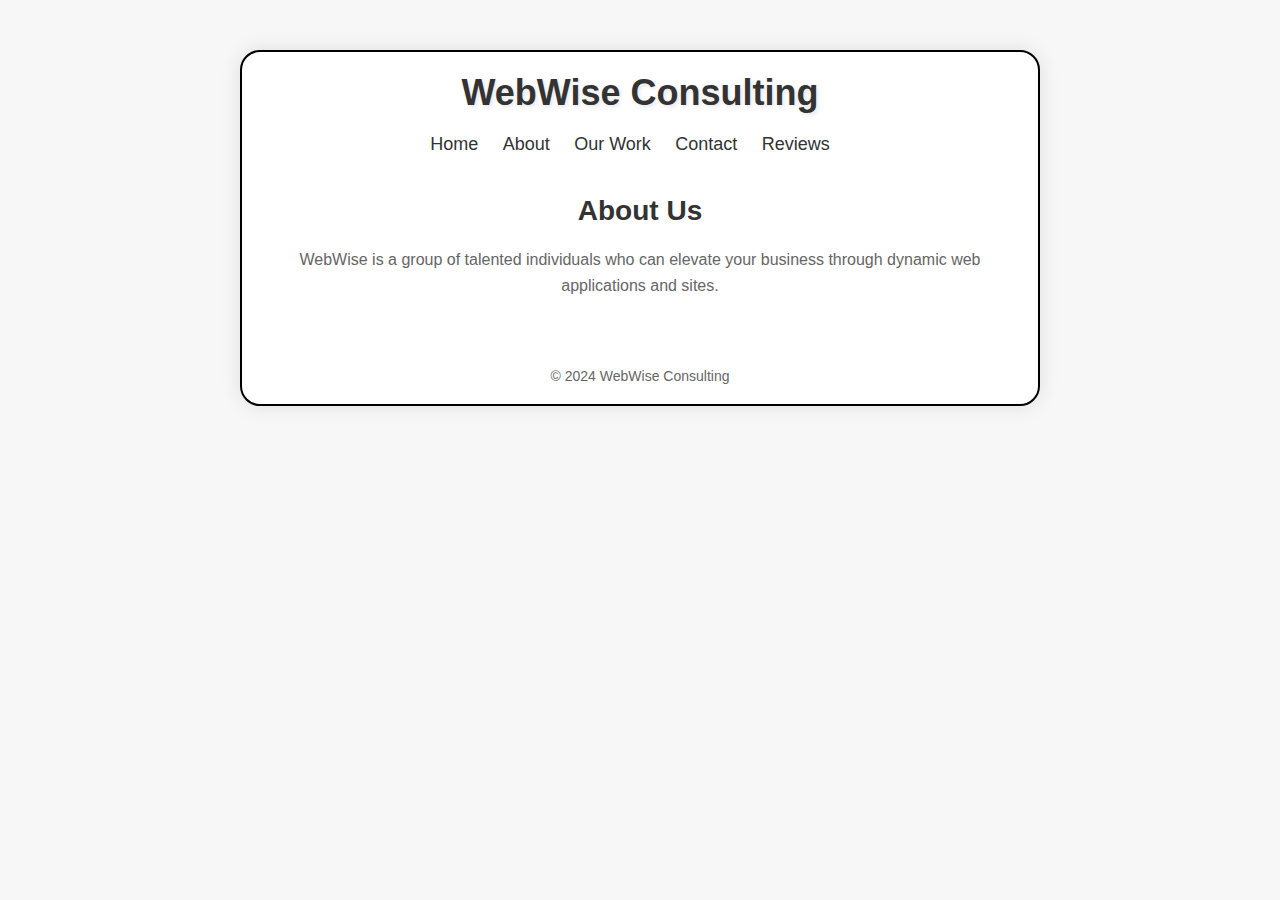
==== about.html @ c322a9f9 "First Command" ====
<!DOCTYPE html>
<html lang="en">
<head>
  <meta charset="UTF-8">
  <meta name="viewport" content="width=device-width, initial-scale=1.0">
  <title>About - WebWise Consulting</title>
  <link rel="stylesheet" href="styles.css">
</head>
<body>
  <div class="container">
    <header>
      <h1>WebWise Consulting</h1>
    </header>
    <nav>
      <ul>
        <li><a href="index.html">Home</a></li>
        <li><a href="about.html">About</a></li>
        <li><a href="ourwork.html">Our Work</a></li>
        <li><a href="contact.html">Contact</a></li>
        <li><a href="reviews.html">Reviews</a></li>

      </ul>
    </nav>
    <main>
      <h2>About Us</h2>
      <p>WebWise is a group of talented individuals who can elevate your business through dynamic web applications and sites. </p>
    </main>
    <footer>
      <p>&copy; 2024 WebWise Consulting</p>
    </footer>
  </div>
  <script src="script.js"></script>
</body>
</html>
---- styles.css ----
/* Reset CSS */
* {
  margin: 0;
  padding: 0;
  box-sizing: border-box;
}

/* Body styles */
body {
  font-family: Arial, sans-serif;
  background-color: #f7f7f7;
  display: flex;
  justify-content: center;
  align-items: center;
}

/* Container styles */
.container {
  max-width: 800px;
  margin: 50px auto;
  background-color: #ffffff;
  padding: 20px;
  border: 2px solid #000000;
  border-radius: 20px;
  box-shadow: 0 0 20px rgba(0, 0, 0, 0.1);
  text-align: center;
}

/* Header styles */
header h1 {
  font-size: 36px;
  margin-bottom: 20px;
  color: #333333;
  text-shadow: 2px 2px 4px rgba(0, 0, 0, 0.1);
}

/* Navigation styles */
nav ul {
  list-style-type: none;
  padding: 0;
  margin: 20px 0;
}

nav ul li {
  display: inline;
  margin-right: 20px;
}

nav ul li a {
  text-decoration: none;
  color: #333333;
  font-size: 18px;
  transition: color 0.3s ease-in-out;
}

nav ul li a:hover {
  color: #ff6600;
}

/* Main content styles */
main {
  padding: 20px 0;
}

main h2 {
  font-size: 28px;
  color: #333333;
  margin-bottom: 20px;
}

main p {
  color: #666666;
  line-height: 1.6;
}

/* Footer styles */
footer {
  margin-top: 50px;
  font-size: 14px;
  color: #666666;
}

/* Animation */
@keyframes fadeIn {
  from {
    opacity: 0;
    transform: translateY(-20px);
  }
  to {
    opacity: 1;
    transform: translateY(0);
  }
}

.fade-in {
  animation: fadeIn 1s ease-out forwards;
}
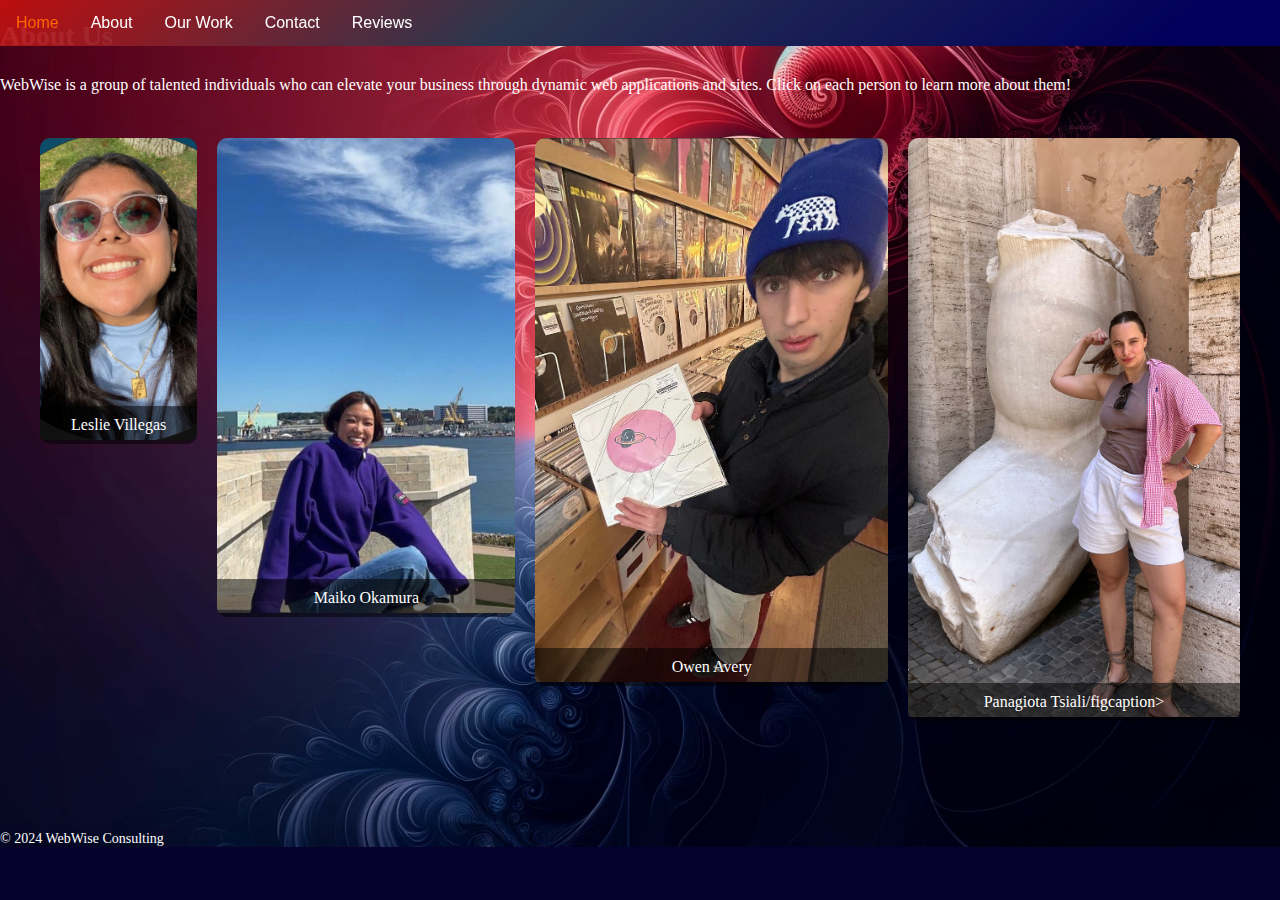
==== commit 037338be: "about page updated" ====
--- a/about.html
+++ b/about.html
@@ -3,14 +3,10 @@
 <head>
   <meta charset="UTF-8">
   <meta name="viewport" content="width=device-width, initial-scale=1.0">
-  <title>About - WebWise Consulting</title>
   <link rel="stylesheet" href="styles.css">
 </head>
 <body>
   <div class="container">
-    <header>
-      <h1>WebWise Consulting</h1>
-    </header>
     <nav>
       <ul>
         <li><a href="index.html">Home</a></li>
@@ -23,7 +19,34 @@
     </nav>
     <main>
       <h2>About Us</h2>
-      <p>WebWise is a group of talented individuals who can elevate your business through dynamic web applications and sites. </p>
+      <p>WebWise is a group of talented individuals who can elevate your business through dynamic web applications and sites. Click on each person to learn more about them!</p>
+      <div class="image-gallery">
+        <a href="https://www.linkedin.com/in/lesliemichellvillegas/" target="_blank">
+          <figure>
+            <img src="lesley.jpg" alt="Description1">
+            <figcaption>Leslie Villegas</figcaption>
+          </figure>
+        </a>
+        <a href="https://www.linkedin.com/in/maiko-okamura/" target="_blank">
+          <figure>
+            <img src="maiko.jpg" alt="Description2">
+            <figcaption>Maiko Okamura</figcaption>
+          </figure>
+        </a>
+        <a href="https://www.linkedin.com/in/owen-averyy/" target="_blank">
+          <figure>
+            <img src="owen.jpg" alt="Owen Avery">
+            <figcaption>Owen Avery</figcaption>
+          </figure>
+        </a>
+        <a href="https://www.linkedin.com/in/panagiota-tsiali/" target="_blank">
+          <figure>
+            <img src="giota.jpg" alt="Description4">
+            <figcaption>Panagiota Tsiali/figcaption>
+          </figure>
+        </a>
+      </div>
+      
     </main>
     <footer>
       <p>&copy; 2024 WebWise Consulting</p>
--- a/styles.css
+++ b/styles.css
@@ -4,53 +4,97 @@
   padding: 0;
   box-sizing: border-box;
 }
+@import url('https://fonts.googleapis.com/css2?family=Ubuntu:ital,wght@0,300;0,400;0,500;0,700;1,300;1,400;1,500;1,700&display=swap');
+
+
+
 
 /* Body styles */
+
 body {
-  font-family: Arial, sans-serif;
-  background-color: #f7f7f7;
+  font-family: 'Ubuntu';
+  background-image: url('logo.png');  /* Sets the background image */
+  background-color: #07012d;          /* Fallback color if the image fails to load */
+  background-size: cover;             /* Scales the background image to cover the entire area */
+  background-position: center;        /* Centers the background image */
+  background-repeat: no-repeat;       /* Prevents the background image from repeating */
+  color: #ffffff;
+  margin: 0;                          /* Resets margin */
+  padding: 0;                         /* Resets padding */
+}
+
+MainContent {
   display: flex;
   justify-content: center;
   align-items: center;
-}
-
-/* Container styles */
-.container {
-  max-width: 800px;
-  margin: 50px auto;
-  background-color: #ffffff;
-  padding: 20px;
-  border: 2px solid #000000;
-  border-radius: 20px;
-  box-shadow: 0 0 20px rgba(0, 0, 0, 0.1);
-  text-align: center;
-}
-
-/* Header styles */
-header h1 {
+  background-color: #f85858;  
+}
+nav ul li a{
+  font-weight: 700;
+ 
+
+}
+ h1, h2, p{
+  color:#ffffff
+ }
+ h1{
+  font-weight: 700;
+ }
+ h2{
+  font-style: normal;
+ }
+ p{
+  font-weight: 50;
+  font: size 16px;
+  color: #ffffff;
+ }
+ 
+
+  .newBody{
+    
+  max-width: fit-content;
+  margin-left: auto;
+  margin-right: auto;
+  padding: 100px;
   font-size: 36px;
-  margin-bottom: 20px;
-  color: #333333;
-  text-shadow: 2px 2px 4px rgba(0, 0, 0, 0.1);
-}
-
+  margin-bottom: 10px;
+  /* color: #563232;
+  text-shadow: 2px 2px 4px rgba(0, 0, 0, 0.1); */
+  /* font-family: "Ubuntu", sans-serif;
+  font-weight: 300;
+  font-style: normal; */
+ }
+ 
 /* Navigation styles */
 nav ul {
   list-style-type: none;
+  margin: 0;
   padding: 0;
-  margin: 20px 0;
+  overflow: hidden;
+  background: linear-gradient(141deg, rgba(198, 15, 15, 0.926) 0%, rgb(43, 54, 78) 40%, rgb(1, 1, 91) 90%);
+  position: fixed;
+  top: 0;
+  width: 100%;
+ 
 }
 
 nav ul li {
-  display: inline;
-  margin-right: 20px;
+  float: left;
+  /* border-right: 1px solid #bbb; */
 }
 
 nav ul li a {
+  display: block;
+  color: #ffffff;
+  text-align: center;
+  padding: 14px 16px;
   text-decoration: none;
-  color: #333333;
-  font-size: 18px;
-  transition: color 0.3s ease-in-out;
+  font-family: "Ubuntu", sans-serif;
+  font-weight: 400;
+  font-style: normal;
+  /* transition: color 0.3s ease-in-out;
+  background-color: rgb(0, 138, 140); */
+  
 }
 
 nav ul li a:hover {
@@ -64,12 +108,12 @@
 
 main h2 {
   font-size: 28px;
-  color: #333333;
+  color: #ffffff;
   margin-bottom: 20px;
 }
 
 main p {
-  color: #666666;
+  color: #ffffff;
   line-height: 1.6;
 }
 
@@ -77,7 +121,7 @@
 footer {
   margin-top: 50px;
   font-size: 14px;
-  color: #666666;
+  color: #ffffff;
 }
 
 /* Animation */
@@ -95,3 +139,240 @@
 .fade-in {
   animation: fadeIn 1s ease-out forwards;
 }
+
+
+
+.text {
+
+  display: flex;
+  justify-content: center;
+  align-items: center;
+  height: 100vh;
+}
+
+
+
+/* FOR FORM */
+ /* Style inputs with type="text", select elements and textareas */
+ input[type=text], select, textarea {
+  font-family: "Ubuntu", sans-serif;
+  width: 100%; /* Full width */
+  padding: 12px; /* Some padding */ 
+  border: 1px solid #ccc; /* Gray border */
+  border-radius: 4px; /* Rounded borders */
+  box-sizing: border-box; /* Make sure that padding and width stays in place */
+  margin-top: 6px; /* Add a top margin */
+  margin-bottom: 16px; /* Bottom margin */
+  resize: vertical /* Allow the user to vertically resize the textarea (not horizontally) */
+}
+
+/* Style the submit button with a specific background color etc */
+input[type=submit] {
+   font-family: "Ubuntu", sans-serif;
+  background-color: #0404aa;
+  color: #ffffff;
+  padding: 12px 20px;
+  border: none;
+  border-radius: 4px;
+  cursor: pointer;
+}
+
+/* When moving the mouse over the submit button, add a darker green color */
+input[type=submit]:hover {
+  background-color: #010fab;
+}
+
+/* Add a background color and some padding around the form */
+.containerform {
+  margin-top: 5%;
+  border-radius: 5px;
+  /* background-color: #f2f2f2; */
+  padding: 20px;
+} 
+
+label {
+  color: #ffffff;
+  font-family: "Ubuntu", sans-serif;
+
+}
+
+.review {
+  border: 1px solid #030303;
+  border-radius: 5px;
+  padding: 20px;
+  margin-bottom: 20px;
+  background-color: #0c005c;
+  -webkit-text-fill-color: aliceblue;
+}
+
+.stars {
+  display: inline-block;
+}
+
+.stars span {
+  color: gold;
+}
+
+
+.newBody{
+  margin-top: 50px;
+  max-width: 95%;
+  font-size: 25px;
+  font-family: "Ubuntu", sans-serif;
+
+ }
+ .newBody h2{
+  max-width: 80%;
+  font-size: 25px;
+  font-family: "Ubuntu", sans-serif;
+ }
+
+ .newBody3{
+  max-width: 80%;
+  margin-left: auto;
+  margin-right: auto;
+  font-size: 26px;
+  margin-bottom: 60px;
+ }
+
+ .newBody4{
+  max-width: 90%;
+  margin-left: auto;
+  margin-right: auto;
+  padding: 20px;
+  font-size: 26px;
+  margin-bottom: 20px;
+ }
+
+.service-packages {
+  display: flex;
+  justify-content: space-around;
+  padding: 20px;
+}
+
+.package {
+  border: 1px solid #ab0000;
+  padding: 20px;
+  width: 30%;
+  text-align: center;
+  background-color: #140289;
+  box-shadow: 0 4px 8px rgba(244, 48, 48, 0.1);
+  transition: transform 0.3s ease-in-out;
+}
+
+.package:hover {
+  transform: translateY(-10px);
+  box-shadow: 0 6px 12px rgba(239, 0, 0, 0.15);
+}
+
+.package h3 {
+  color: #ffeded;
+  margin-top: 0;
+  font-family: 'Ubuntu';
+}
+}
+
+.package p {
+  color: #666;
+}
+#confirmationMessage {
+  color: white;
+  background-color: #1000c5; /* Green background */
+  margin-top: 20px;
+  padding: 20px;
+  border-radius: 5px;
+  box-shadow: 0 4px 8px rgba(0,0,0,0.1);
+  display: none; /* Hidden by default */
+  text-align: center;
+}
+@keyframes fadeIn {
+  from { opacity: 0; }
+  to { opacity: 1; }
+}
+
+#confirmationMessage {
+  animation: fadeIn 1s ease-in-out;
+}
+/* Overlay styles */
+#overlay {
+  position: fixed; /* Positioning relative to the viewport */
+  top: 0;
+  left: 0;
+  width: 100%; /* Full width */
+  height: 100%; /* Full height */
+  background-color: rgba(0, 0, 0, 0.5); /* Black background with opacity */
+  display: none; /* Hidden by default */
+  z-index: 1000; /* High z-index to ensure it's above other content */
+}
+
+/* Confirmation message styles */
+#confirmationMessage {
+  position: fixed;
+  top: 50%;
+  left: 50%;
+  transform: translate(-50%, -50%); /* Center the div */
+  width: 50%; /* Width of the message box */
+  max-width: 600px; /* Maximum width */
+  padding: 20px;
+  background-color: #ffffff; /* White background for the box */
+  color: #333; /* Dark text color */
+  text-align: center;
+  border-radius: 10px; /* Rounded corners */
+  box-shadow: 0 4px 8px rgba(0, 0, 0, 0.1); /* Subtle shadow */
+  display: none; /* Hidden by default */
+  z-index: 1001; /* Higher z-index than the overlay */
+}
+
+/* Example button to close the message (optional) */
+#closeButton {
+  margin-top: 20px;
+  padding: 10px 20px;
+  background-color: #4CAF50;
+  color: white;
+  border: none;
+  border-radius: 5px;
+  cursor: pointer;
+}
+.image-gallery {
+  display: flex;
+  justify-content: space-around;
+  margin: 20px;
+  padding: 10px;
+}
+
+.image-gallery a {
+  text-decoration: none;
+  color: #fff; /* Update based on your text color needs */
+}
+
+.image-gallery figure {
+  margin: 10px;
+  position: relative;
+  overflow: hidden;
+  border-radius: 10px; /* Optional rounded corners */
+}
+
+.image-gallery img {
+  width: 100%;
+  transition: transform 0.5s ease;
+}
+
+.image-gallery figcaption {
+  position: absolute;
+  bottom: 0;
+  background: rgba(0, 0, 0, 0.5); /* Semi-transparent overlay */
+  color: #fff;
+  width: 100%;
+  text-align: center;
+  padding: 10px;
+  box-sizing: border-box;
+  transition: background-color 0.5s ease;
+}
+
+.image-gallery a:hover img {
+  transform: scale(1.1);
+}
+
+.image-gallery a:hover figcaption {
+  background-color: rgba(0, 0, 0, 0.8);
+}
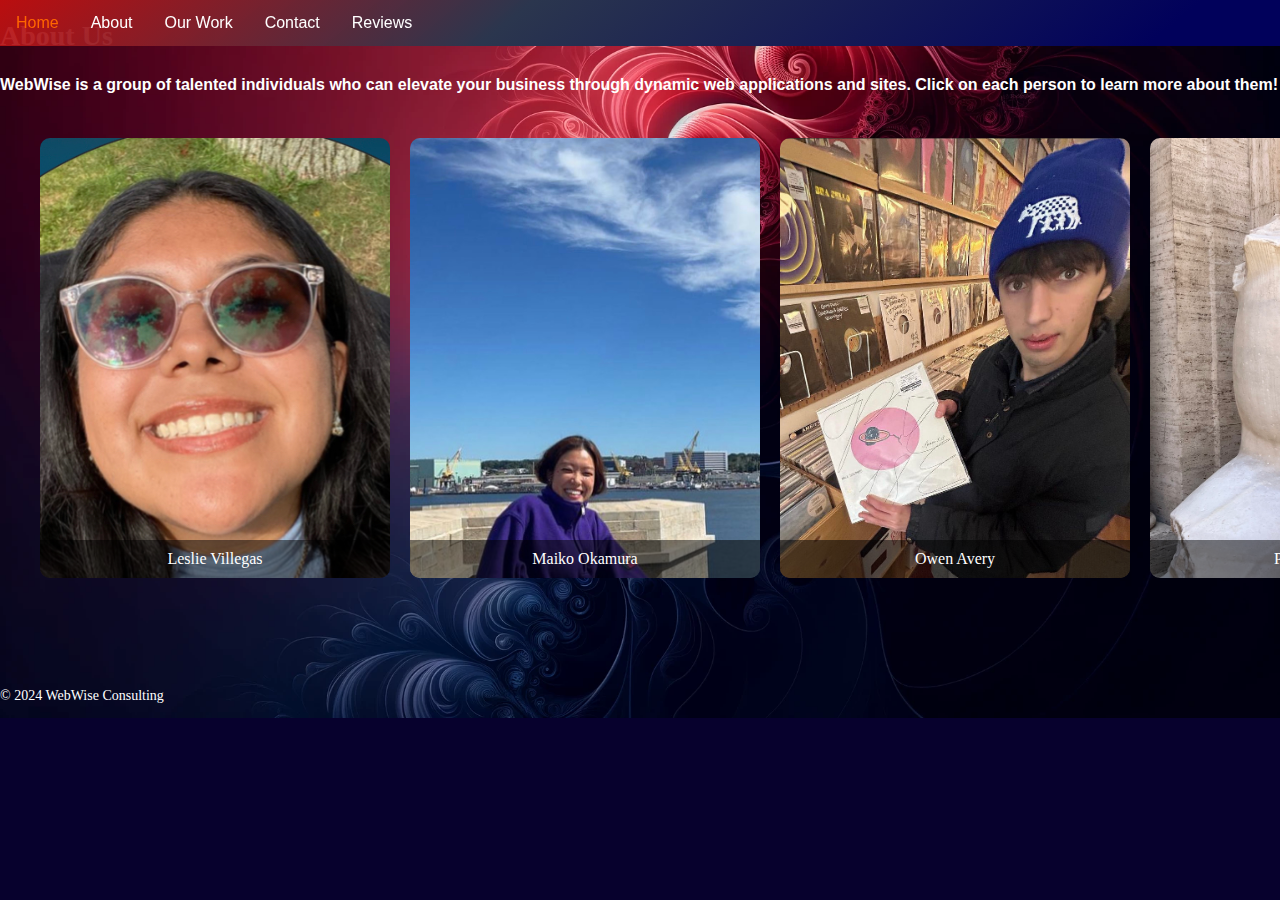
==== commit 86cecef5: "Changed stlying of about images" ====
--- a/about.html
+++ b/about.html
@@ -42,7 +42,7 @@
         <a href="https://www.linkedin.com/in/panagiota-tsiali/" target="_blank">
           <figure>
             <img src="giota.jpg" alt="Description4">
-            <figcaption>Panagiota Tsiali/figcaption>
+            <figcaption>Panagiota Tsiali</figcaption>
           </figure>
         </a>
       </div>
--- a/styles.css
+++ b/styles.css
@@ -150,7 +150,10 @@
   height: 100vh;
 }
 
-
+main p {
+  font-family: "Ubuntu", sans-serif;
+  font-weight:bolder;
+}
 
 /* FOR FORM */
  /* Style inputs with type="text", select elements and textareas */
@@ -348,6 +351,8 @@
 .image-gallery figure {
   margin: 10px;
   position: relative;
+  height:440px;
+  width: 350px;
   overflow: hidden;
   border-radius: 10px; /* Optional rounded corners */
 }
